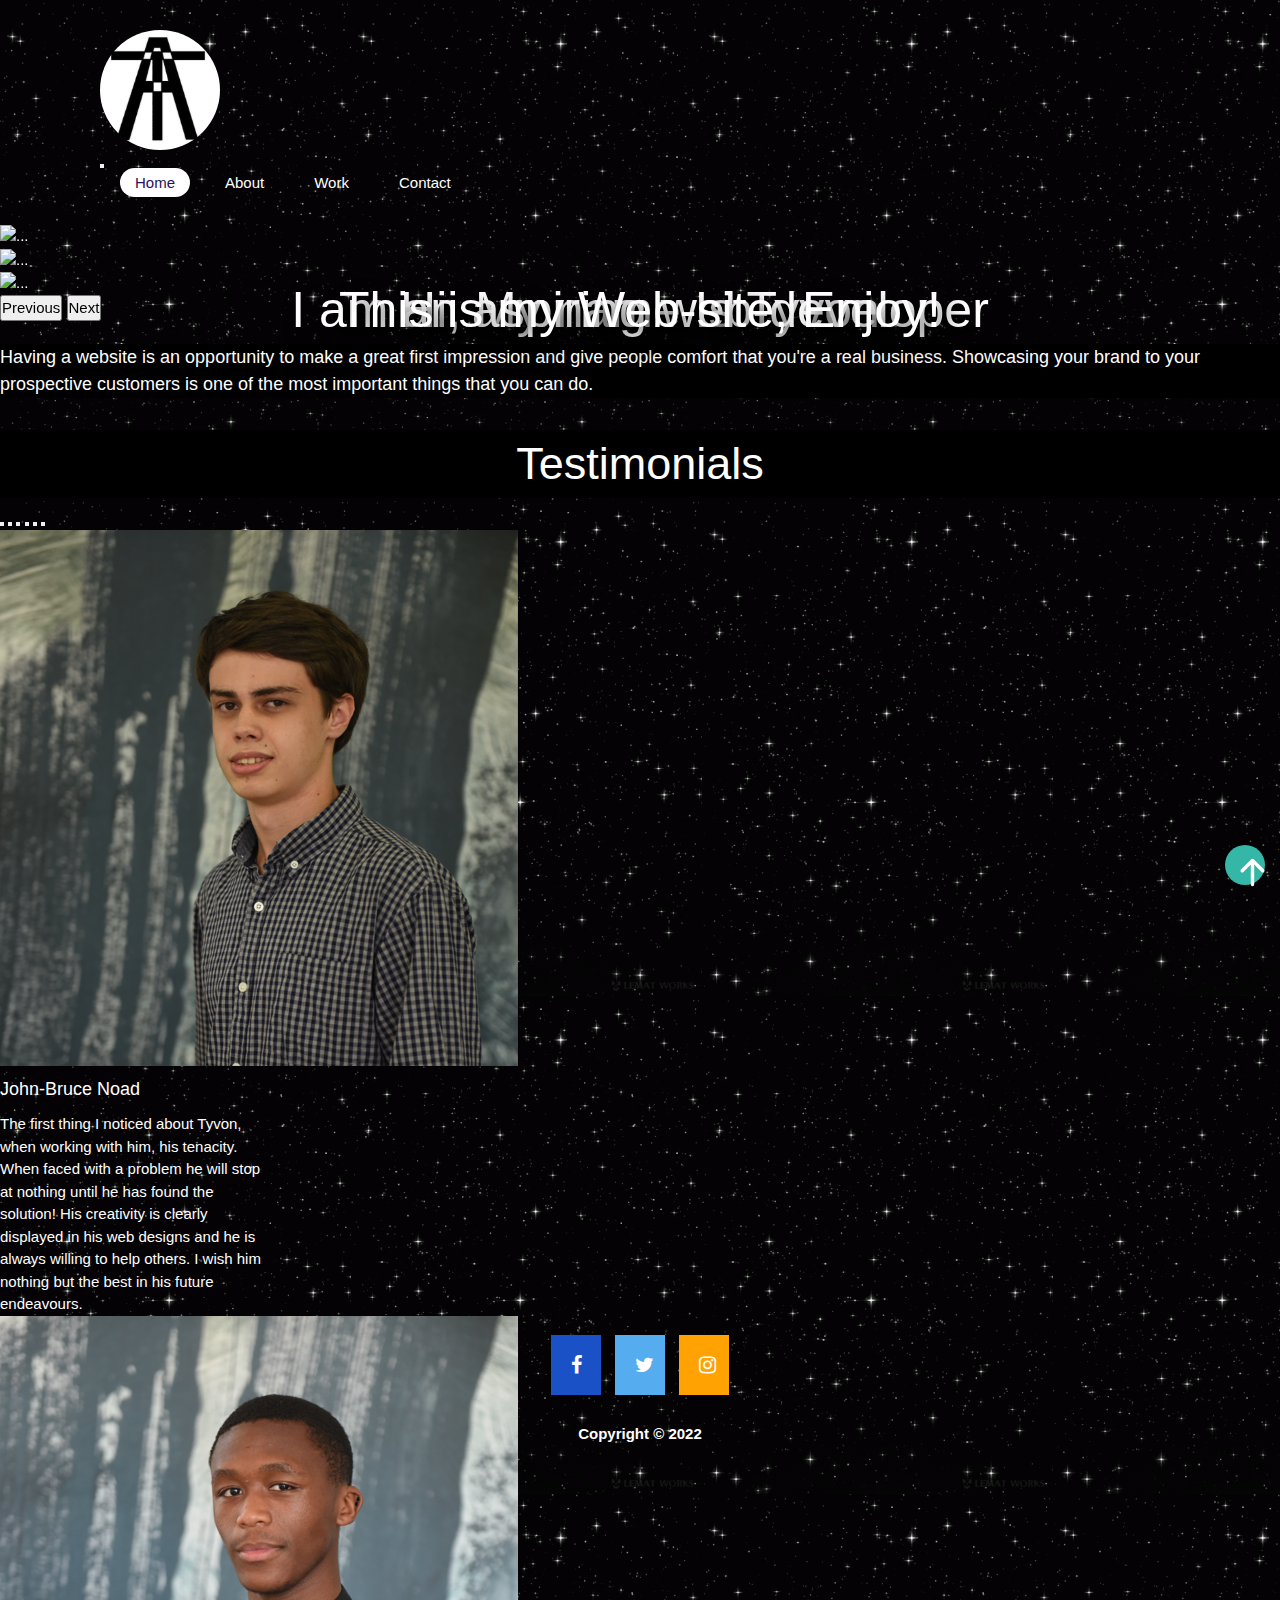
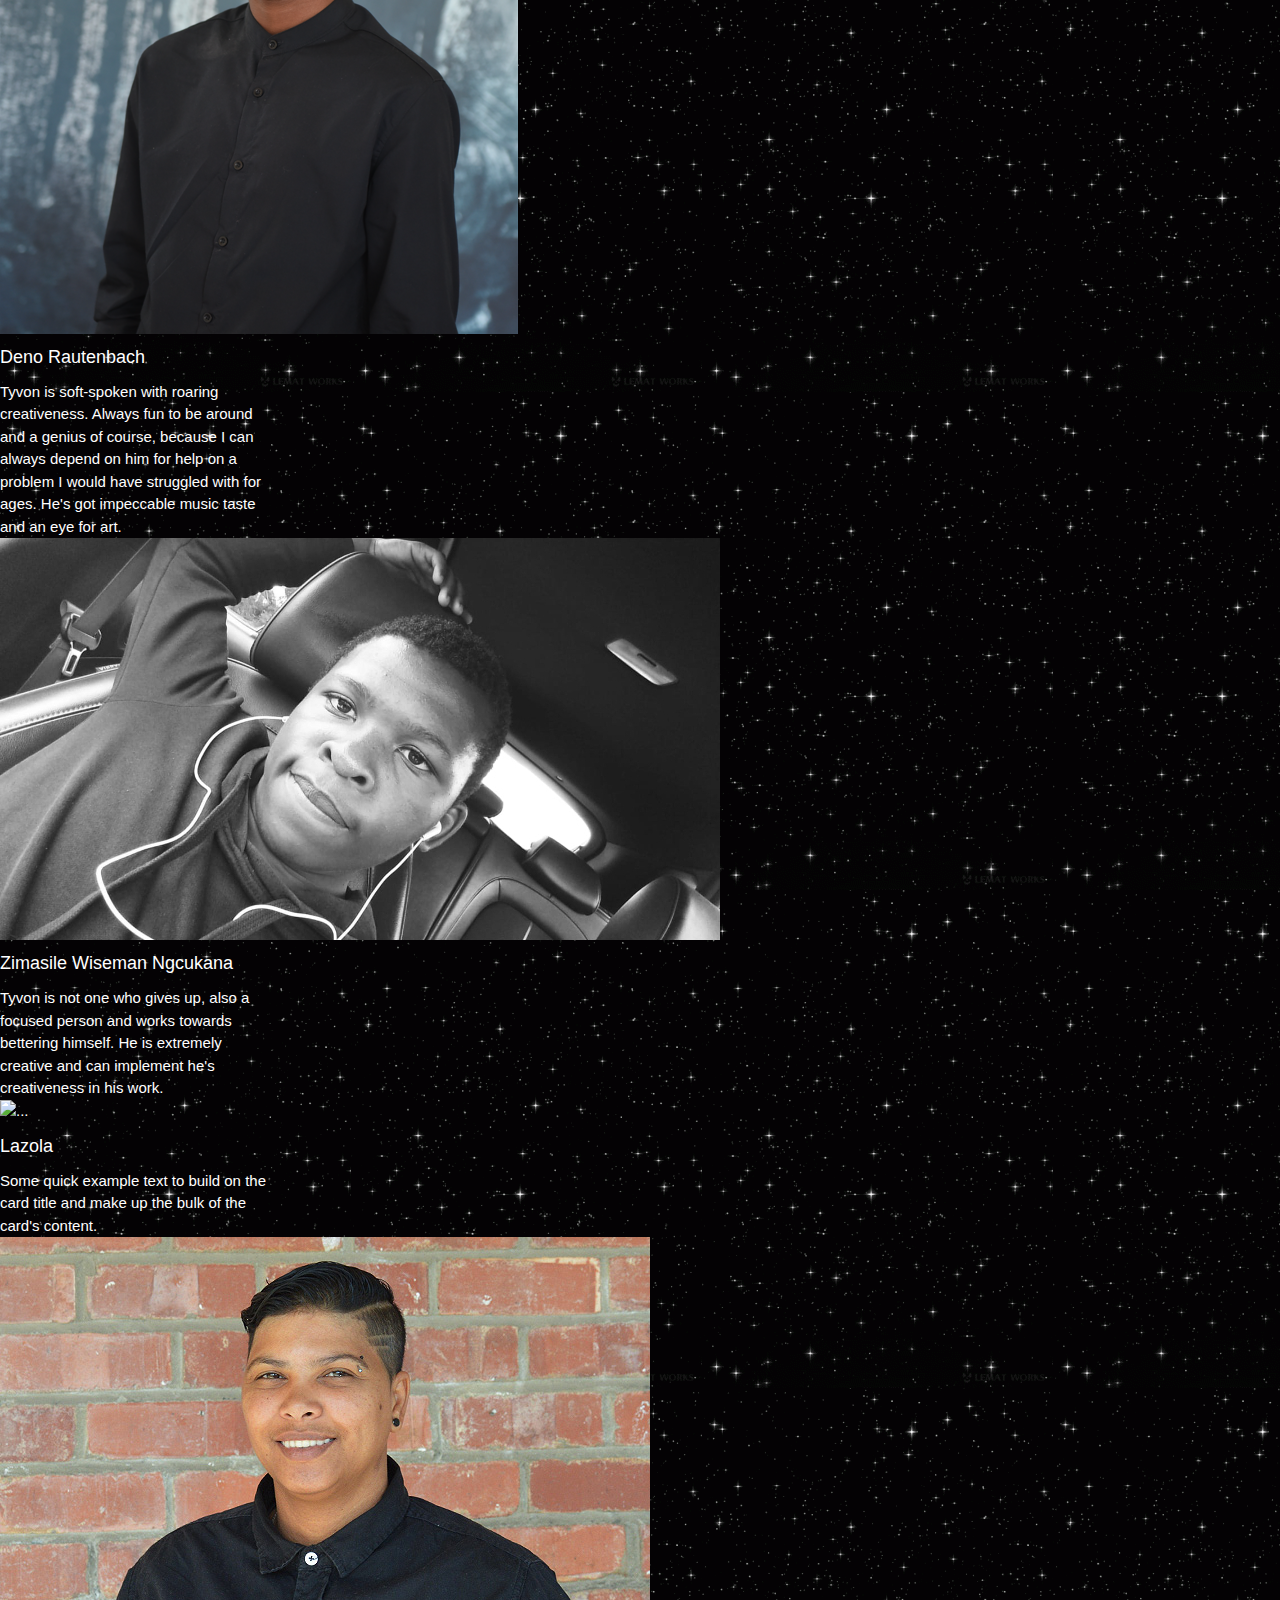
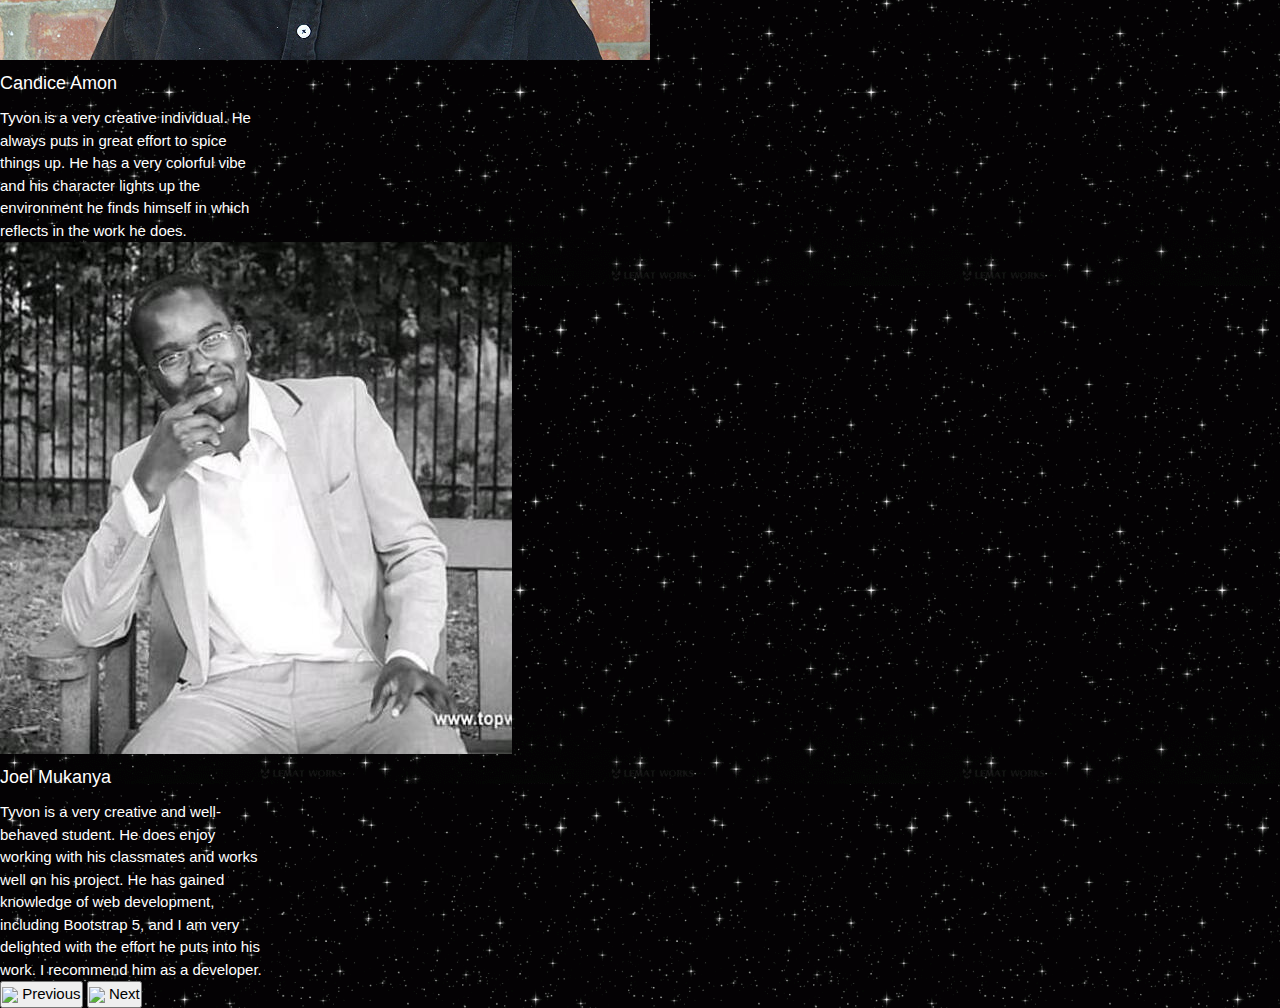
==== index.html @ 4101f2dd "Portfolio" ====
<!DOCTYPE html>
<html lang="en">
  <head>
    <meta charset="UTF-8" />
    <meta http-equiv="X-UA-Compatible" content="IE=edge" />
    <meta name="viewport" content="width=device-width, initial-scale=1.0" />
    <link
      rel="stylesheet"
      href="https://cdnjs.cloudflare.com/ajax/libs/font-awesome/4.7.0/css/font-awesome.min.css"
    />
    <link rel="stylesheet" href="path/to/bootstrap/css/bootstrap.min.css">
<link rel="stylesheet" href="path/to/font-awesome/css/font-awesome.min.css">
    <link rel="stylesheet" href="https://www.w3schools.com/w3css/4/w3.css" />
    <!-- CSS Bootstrap -->
    <link
      href="https://cdn.jsdelivr.net/npm/bootstrap@5.2.2/dist/css/bootstrap.min.css"
      rel="stylesheet"
      integrity="sha384-Zenh87qX5JnK2Jl0vWa8Ck2rdkQ2Bzep5IDxbcnCeuOxjzrPF/et3URy9Bv1WTRi"
      crossorigin="anonymous"
    />
    <!-- AOS -->
    <link href="https://unpkg.com/aos@2.3.1/dist/aos.css" rel="stylesheet" />
    <!-- My Stylesheet -->
    <link rel="stylesheet" href="./styles/style.css" />
    <title>Tyvon's Portfolio</title>
  </head>
  <body>
    <header>
      <nav class="navbar navbar-expand-lg navbar-dark">
        <div class="container-fluid" id="box">
          <img
            class="icon"
            src="./assets/img/Screenshot 2022-10-07 094215.png"
            alt="logo"
          /><br />

          <button
            class="navbar-toggler ms-5"
            type="button"
            data-bs-toggle="collapse"
            data-bs-target="#navbarSupportedContent"
            aria-controls="navbarSupportedContent"
            aria-expanded="false"
            aria-label="Toggle navigation"
          >
            <span class="navbar-toggler-icon"></span>
          </button>
          <div class="collapse navbar-collapse" id="navbarSupportedContent">
            <ul class="navbar-nav me-auto mb-2 mb-lg-0">
              <br />
              <ul class="d-flex flex-column flex-sm-row">
                <li><a href="index.html" class="active">Home</a></li>
                <li><a href="../html/About.html" class="About">About</a></li>
                <li><a href="../html/Work.html" class="Work">Work</a></li>
                <li>
                  <a href="./html/Contact.html" class="Contact">Contact</a>
                </li>
              </ul>
            </ul>
          </div>
        </div>
      </nav>
    </header>
    <main>
      <section>
        <div>
          <div
            id="carouselExampleControls0"
            class="carousel slide"
            data-bs-ride="carousel"
            data-aos="zoom-in"
          >
            <div class="carousel-inner">
              <div class="carousel-item active" data-bs-interval="4500">
                <img
                  src="https://i.postimg.cc/RZ3jP66z/jaden-smith.webp"
                  class="d-block w-100"
                  alt="..."
                />
                <h3 class="hd1">Hi, My name Is Tyvon</h3>
              </div>
              <div class="carousel-item" data-bs-interval="5000">
                <img
                  src="https://i.postimg.cc/mZ6Dhn9Z/Screenshot-2022-10-26-153630.png"
                  class="d-block w-100"
                  alt="..."
                />
                <h3 class="hd1">I am an aspiring web-developer</h3>
              </div>
              <div class="carousel-item" data-bs-interval="4500">
                <img
                  src="https://i.postimg.cc/4xt4nNvs/enva13yx5h3z6wfvmsnz.webp"
                  class="d-block w-100"
                  alt="..."
                />
                <h3 class="hd1">This is my Web-site, Enjoy!</h3>
              </div>
            </div>
            <button
              class="carousel-control-prev"
              type="button"
              data-bs-target="#carouselExampleControls0"
              data-bs-slide="prev"
            >
              <span
                class="carousel-control-prev-icon"
                aria-hidden="true"
              ></span>
              <span class="visually-hidden">Previous</span>
            </button>
            <button
              class="carousel-control-next"
              type="button"
              data-bs-target="#carouselExampleControls0"
              data-bs-slide="next"
            >
              <span
                class="carousel-control-next-icon"
                aria-hidden="true"
              ></span>
              <span class="visually-hidden">Next</span>
            </button>
          </div>
        </div>
        <br />
        <p class="para">
          Having a website is an opportunity to make a great first impression
          and give people comfort that you're a real business. Showcasing your
          brand to your prospective customers is one of the most important
          things that you can do.
        </p>

        <br />
        <section class="Testi">
          <h2>Testimonials</h2>
          <div id="carouselExampleIndicators" class="carousel slide" data-bs-ride="true">
            <div class="carousel-indicators d-none">
              <button type="button" data-bs-target="#carouselExampleIndicators" data-bs-slide-to="0" class="active" aria-current="true" aria-label="Slide 1"></button>
              <button type="button" data-bs-target="#carouselExampleIndicators" data-bs-slide-to="1" aria-label="Slide 2"></button>
              <button type="button" data-bs-target="#carouselExampleIndicators" data-bs-slide-to="2" aria-label="Slide 3"></button>
              <button type="button" data-bs-target="#carouselExampleIndicators" data-bs-slide-to="3" aria-label="Slide 4"></button>
              <button type="button" data-bs-target="#carouselExampleIndicators" data-bs-slide-to="4" aria-label="Slide 5"></button>
              <button type="button" data-bs-target="#carouselExampleIndicators" data-bs-slide-to="5" aria-label="Slide 6"></button>
            </div>
            <div class="carousel-inner">
              <div class="carousel-item active">
                <div class="card m-auto" style="width: 18rem;">
                  <img src="./assets/img/Screenshot 2022-11-04 142528.png" class="card-img-top">
                  <div class="card-body">
                    <h5 class="card-title bg-info">John-Bruce Noad</h5>
                    <p class="card-text text-dark"> The first thing I noticed about Tyvon, when working with
                      him, his tenacity. When faced with a problem he will stop at
                      nothing until he has found the solution! His creativity is
                      clearly displayed in his web designs and he is always
                      willing to help others. I wish him nothing but the best in
                      his future endeavours.</p>
                    
                  </div>
                </div>
              </div>
              <div class="carousel-item">
                <div class="card m-auto" style="width: 18rem;">
                  <img src="./assets/img/Screenshot 2022-11-04 143454.png" class="card-img-top" alt="...">
                  <div class="card-body">
                    <h5 class="card-title bg-info">Deno Rautenbach</h5>
                    <p class="card-text text-dark">Tyvon is soft-spoken with roaring creativeness. Always fun
                      to be around and a genius of course, because I can always
                      depend on him for help on a problem I would have struggled
                      with for ages. He's got impeccable music taste and an eye
                      for art.</p>
                    
                  </div>
                </div>
              </div>
              <div class="carousel-item">
                <div class="card m-auto" style="width: 18rem;">
                  <img src="./assets/img/Screenshot_20211214-062856-1.jpg" class="card-img-top" alt="...">
                  <div class="card-body">
                    <h5 class="card-title bg-info">Zimasile Wiseman Ngcukana</h5>
                    <p class="card-text text-dark">Tyvon is not one who gives up, also a focused person and works
                      towards bettering himself. He is extremely creative and can implement he's creativeness in his work.</p>
                    
                  </div>
                </div>
              </div>
              <div class="carousel-item">
                <div class="card m-auto" style="width: 18rem;">
                  <img src="..." class="card-img-top" alt="...">
                  <div class="card-body">
                    <h5 class="card-title bg-info">Lazola</h5>
                    <p class="card-text text-dark">Some quick example text to build on the card title and make up the bulk of the card's content.</p>
                    
                  </div>
                </div>
              </div>
              <div class="carousel-item">
                <div class="card m-auto" style="width: 18rem;">
                  <img src="./assets/img/candice-2022.jpg" class="card-img-top" alt="...">
                  <div class="card-body">
                    <h5 class="card-title bg-info">Candice Amon</h5>
                    <p class="card-text text-dark"> Tyvon is a very creative individual. He always puts in great
                      effort to spice things up. He has a very colorful vibe and
                      his character lights up the environment he finds himself in
                      which reflects in the work he does.</p>
                    
                  </div>
                </div>
              </div>
              <div class="carousel-item">
                <div class="card m-auto" style="width: 18rem;">
                  <img src="./assets/img/T02LW4RMXJQ-U039YG2SQCW-9f624e2a4c31-512.jpeg" class="card-img-top" alt="...">
                  <div class="card-body">
                    <h5 class="card-title bg-info">Joel Mukanya</h5>
                    <p class="card-text text-dark"> Tyvon is a very creative and well-behaved student. He does
                      enjoy working with his classmates and works well on his
                      project. He has gained knowledge of web development,
                      including Bootstrap 5, and I am very delighted with the
                      effort he puts into his work. I recommend him as a
                      developer.</p>
                    
                  </div>
                </div>
              </div>
            </div>
            <button class="carousel-control-prev" type="button" data-bs-target="#carouselExampleIndicators" data-bs-slide="prev">
              <img src="https://img.icons8.com/nolan/64/left-squared--v1.png"/>
              <span class="visually-hidden">Previous</span>
            </button>
            <button class="carousel-control-next" type="button" data-bs-target="#carouselExampleIndicators" data-bs-slide="next">
              <img src="https://img.icons8.com/nolan/64/right-squared--v1.png"/>
              <span class="visually-hidden">Next</span>
            </button>
          </div>
        
      </section>
      

        <footer>
          <a href="#" class="fa fa-facebook"></a>
          <a href="#" class="fa fa-twitter"></a>
          <a href="#" class="fa fa-instagram"></a><br />
          <br />
          <p>Copyright &copy; 2022</p>
        </footer>
        <a
          href="#"
          class="back-to-top d-flex align-items-center justify-content-center active"
        >
          <svg
            xmlns="http://www.w3.org/2000/svg"
            width="55"
            height="55"
            fill="currentColor"
            class="bi bi-arrow-up-short"
            viewBox="0 0 16 16"
          >
            <path
              fill-rule="evenodd"
              d="M8 12a.5.5 0 0 0 .5-.5V5.707l2.146 2.147a.5.5 0 0 0 .708-.708l-3-3a.5.5 0 0 0-.708 0l-3 3a.5.5 0 1 0 .708.708L7.5 5.707V11.5a.5.5 0 0 0 .5.5z"
            />
          </svg>
        </a>
      </section>
    </main>

    <!-- JavaScript Bundle with Popper -->
    <script
      src="https://cdn.jsdelivr.net/npm/bootstrap@5.2.2/dist/js/bootstrap.bundle.min.js"
      integrity="sha384-OERcA2EqjJCMA+/3y+gxIOqMEjwtxJY7qPCqsdltbNJuaOe923+mo//f6V8Qbsw3"
      crossorigin="anonymous"
    ></script>
    <!-- AOS -->
    <script src="https://unpkg.com/aos@2.3.1/dist/aos.js"></script>
    <script>
      AOS.init();
    </script>
  </body>
</html>
---- styles/style.css ----
*{
    margin: 0;
    padding: 0;
    box-sizing: border-box;
    font-family: Arial, Helvetica, sans-serif;

}
body {
    background-image: url('../assets/img/stars-galaxy.gif');
}

header{
    /* position: absolute; */
    top: 0;
    left: 0;
    width: auto;
    padding: 30px 100px;
    display: flex;
    justify-content: space-between;
    /* align-items: center; */
}

.icon { 
    width: 8em;
    border-radius: 4em;
}
.icon:hover { 
    box-shadow: 0 0 6px 4px rgb(249, 246, 246);
    scale: 1.1;
}
header ul{
    display: flex;
    justify-content: center;
    align-items: center;
}
header ul li{
    list-style: none;
    margin-left:  20px;
}
header ul li a{
    text-decoration: none;
    padding: 6px 15px;
    color: #fff;
    border-radius: 20px;
}
header ul li a:hover,
header ul li .active{

    background: #fff;
    color: #2b1055
}
section{
    position: relative;
    width: 100%;
    height: 100vh;
    padding: 1000px,   
    
}
.hd1{
    position: absolute;
    top: 40%;
    width: 100%;
    text-align: center;
    font-size: 50px;
    text-shadow: 10px 10px 20px black;
}
.body{
    text-align: center;
    color: #fff;
}
body{
    min-height: 100vh;
    color: white;
}
.main1{
    box-shadow: 0 0 70px white;
}
.main1:hover{
    box-shadow: 0 0 6px 4px;
    
}
/* .Testi {
    align-items: center;
    display: inline-flex;
    height: fit-content;
    justify-content: space-between;
    gap: 10px;
} */
.testi2{
    height: 150px;
    width: 150px;
}
.text{
    background-color: black;
    font-size: large;
}
h1 , h2{
    font-size: 45px;
    background-color: black;
    text-align: center;
}
ul {
    list-style: none;
}
.numbers {
    display: inline-flex;
    gap: 30px;
    font-size: large;
    background-color: black;
}
.para{
    font-size: large;
    background-color: black;
}
#col{
    font-size: 30px;
}

.container{
    margin: 150px auto;
    width: 50%;
    padding: 8px;
}

.large-header{
    position: relative;
    width: 100%;
    height: 280px;
    background: #111;
    overflow: hidden;
    background-size: cover;
    background-position: center center;
    z-index: 1;
    
}

.demo .large-header{
    background-image: url("https://s3-us-west-2.amazonaws.com/s.cdpn.io/499416/demo-bg.jpg");
}

.main-title{
    position: absolute;
    margin: 0;
    padding: 0;
    color: #f9f1e9;
    text-align: center;
    top:50%;
    left: 50%;
    -webkit-transform: translate3d(-50%,-50%,0);
    transform: translate(-50%,-50%,0);
}

.demo .main-title{
    text-transform: uppercase;
    font-size: 4.2em;
    letter-spacing: 0.1em;
}

.main-title .thin{
    font-weight: 200;
}

@media only screen and (max-width: 768px){
    .demo .main-title{
        font-size: 3em;

    }
    .box{
        max-width: 800px;
    }
}
@media screen and (min-width: 100px) {
    .demo .main-title{
        font-size: 3em;
        
    }
    .box{
        min-width: 200px
    } 
}
@import "compass/css3";

@keyframes fadeIn { 
  from { opacity: 0; } 
}
.w3-animate-fading{
    animation: fadeIn 1s infinite alternate;
}
/* footer */
footer p {
    font-weight: bold;
}


.fa {
    padding: 20px;
    font-size: 20px;
    width: 50px;
    align-items: center;
    text-decoration: none;
    margin: 5px 5px;
  }
  
  .fa:hover {
      opacity: 0.7;
      color: aqua;
  }
 /* Facebook */
.fa-facebook {
    background: #1b51c6;
    color: white;
    align-items: center;
  }
  
  /* Twitter */
  .fa-twitter {
    background: #55ACEE;
    color: white;
    align-items: center;
  }
  .fa-instagram {
    background: #ffa202;
    color: white;
    align-items: center;
  }

footer {
    color: #fff;
    text-align: center;
}
.back-to-top.active {
    visibility: visible;
    opacity: 1;
}
.back-to-top {
    position: fixed;
    right: 15px;
    bottom: 15px;
    z-index: 996;
    background: #34b7a7;
    width: 40px;
    height: 40px;
    border-radius: 50px;
    transition: all 0.4s;
}

a {
    color: white;
    text-decoration: underline;
}
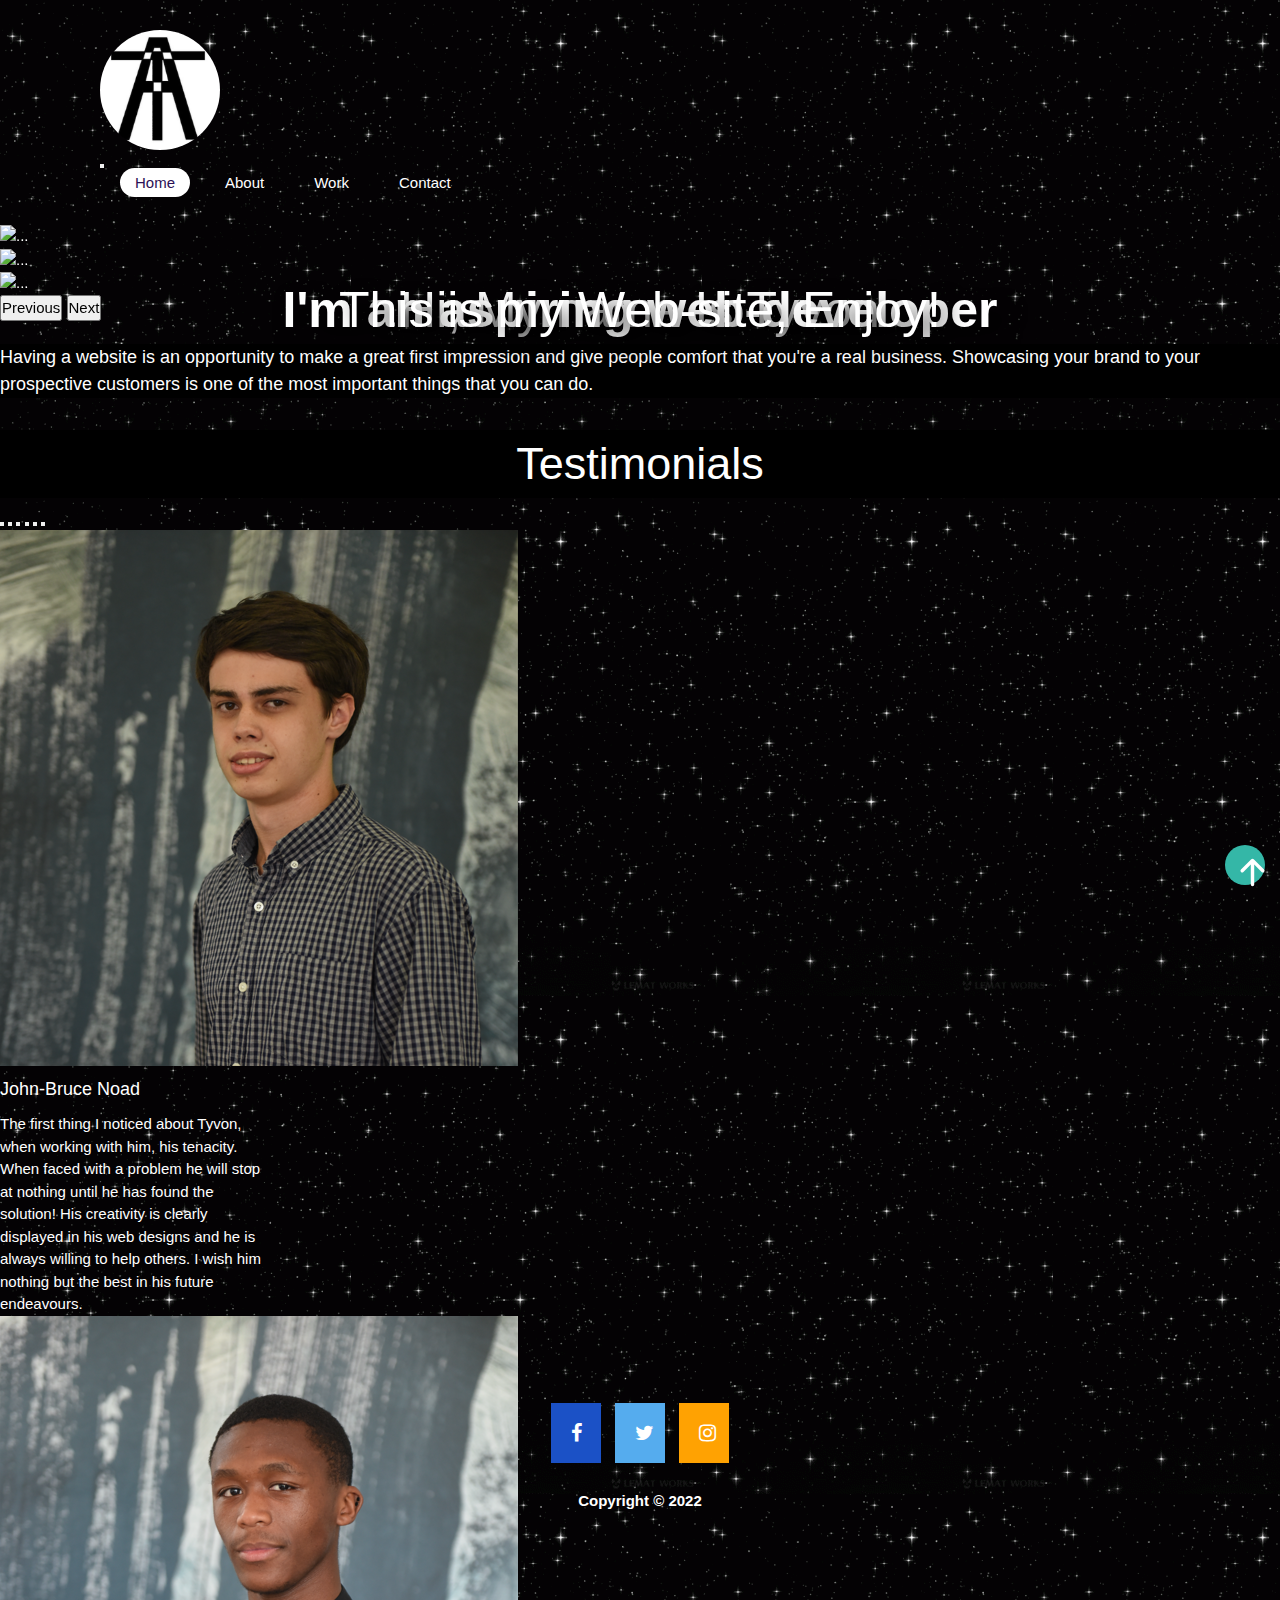
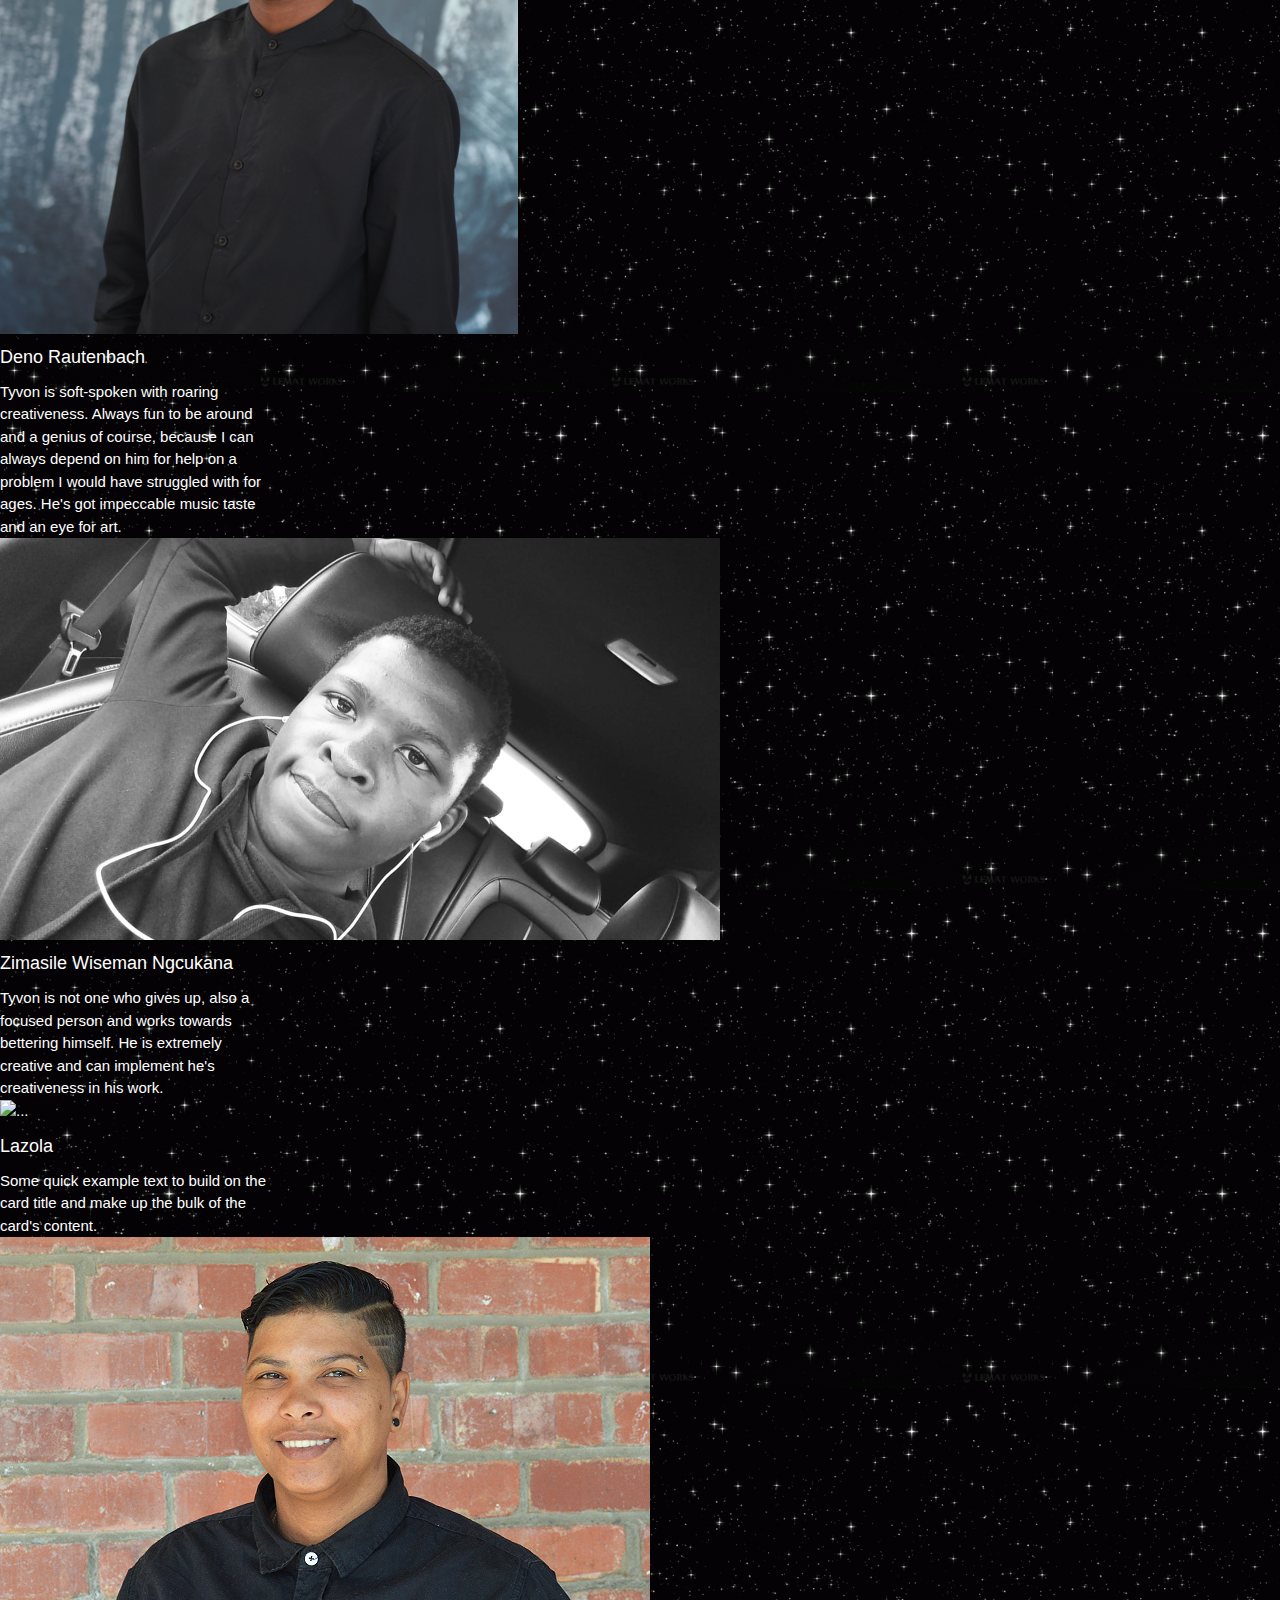
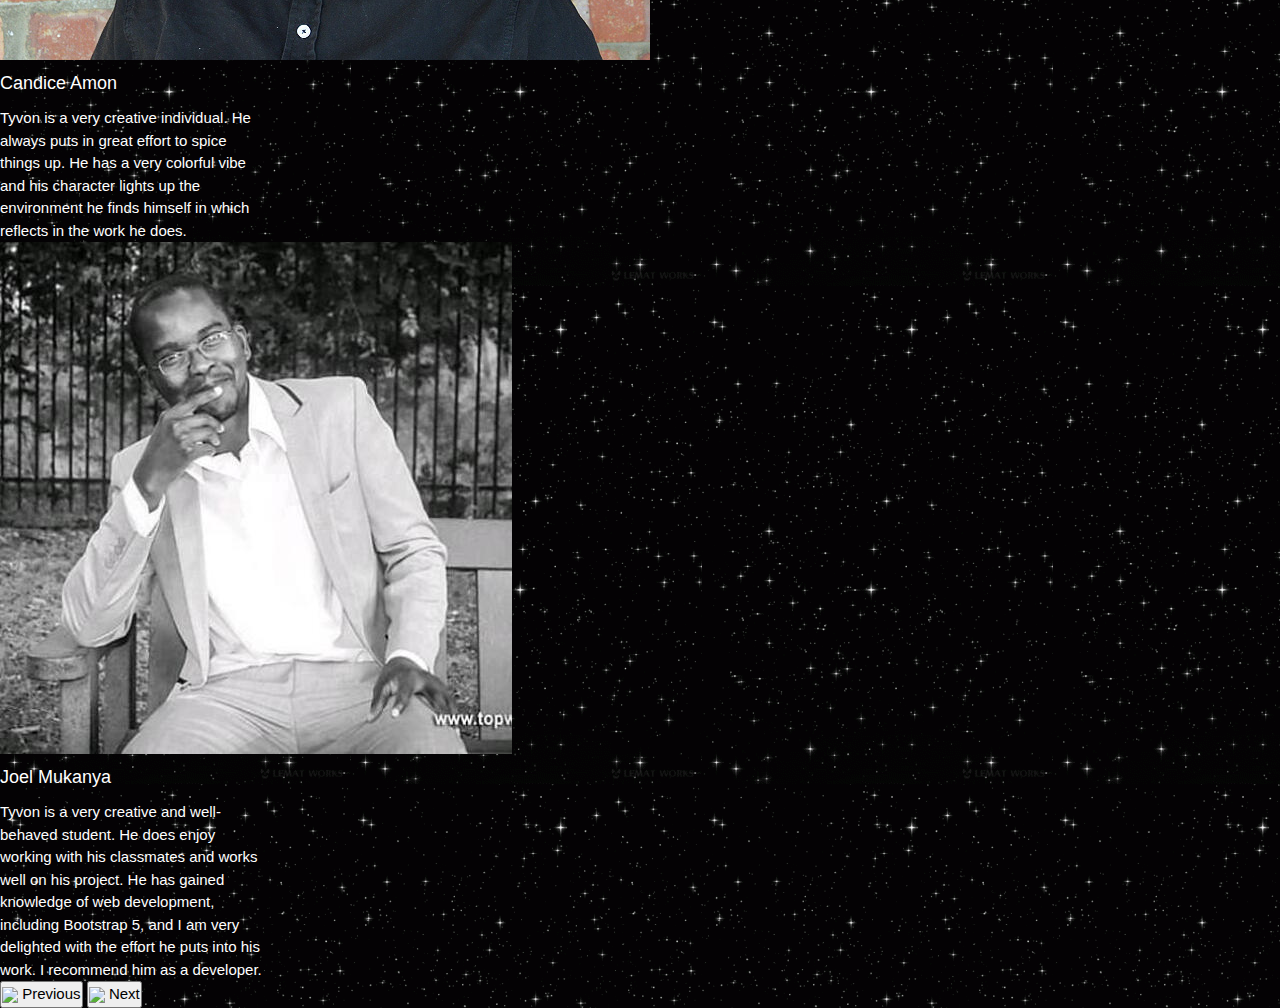
==== commit a919d712: "Merge https://github.com/taysyre/Portfolio" ====
--- a/index.html
+++ b/index.html
@@ -8,8 +8,11 @@
       rel="stylesheet"
       href="https://cdnjs.cloudflare.com/ajax/libs/font-awesome/4.7.0/css/font-awesome.min.css"
     />
-    <link rel="stylesheet" href="path/to/bootstrap/css/bootstrap.min.css">
-<link rel="stylesheet" href="path/to/font-awesome/css/font-awesome.min.css">
+    <link rel="stylesheet" href="path/to/bootstrap/css/bootstrap.min.css" />
+    <link
+      rel="stylesheet"
+      href="path/to/font-awesome/css/font-awesome.min.css"
+    />
     <link rel="stylesheet" href="https://www.w3schools.com/w3css/4/w3.css" />
     <!-- CSS Bootstrap -->
     <link
@@ -32,6 +35,7 @@
             class="icon"
             src="./assets/img/Screenshot 2022-10-07 094215.png"
             alt="logo"
+            loading="lazy"
           /><br />
 
           <button
@@ -66,32 +70,35 @@
         <div>
           <div
             id="carouselExampleControls0"
-            class="carousel slide"
+            class="carousel slide landing-carousel"
             data-bs-ride="carousel"
             data-aos="zoom-in"
           >
             <div class="carousel-inner">
               <div class="carousel-item active" data-bs-interval="4500">
                 <img
-                  src="https://i.postimg.cc/RZ3jP66z/jaden-smith.webp"
+                  src="./assets/img/DSC_3541.JPG"
                   class="d-block w-100"
                   alt="..."
+                  loading="lazy"
                 />
                 <h3 class="hd1">Hi, My name Is Tyvon</h3>
               </div>
               <div class="carousel-item" data-bs-interval="5000">
                 <img
-                  src="https://i.postimg.cc/mZ6Dhn9Z/Screenshot-2022-10-26-153630.png"
+                  src="./assets/img/Screenshot 2022-11-05 101911.png"
                   class="d-block w-100"
                   alt="..."
+                  loading="lazy"
                 />
-                <h3 class="hd1">I am an aspiring web-developer</h3>
+                <h3 class="hd1"><b>I'm an aspiring web-developer</b></h3>
               </div>
               <div class="carousel-item" data-bs-interval="4500">
                 <img
-                  src="https://i.postimg.cc/4xt4nNvs/enva13yx5h3z6wfvmsnz.webp"
+                  src="./assets/img/Screenshot 2022-11-05 103247.png"
                   class="d-block w-100"
                   alt="..."
+                  loading="lazy"
                 />
                 <h3 class="hd1">This is my Web-site, Enjoy!</h3>
               </div>
@@ -133,108 +140,185 @@
         <br />
         <section class="Testi">
           <h2>Testimonials</h2>
-          <div id="carouselExampleIndicators" class="carousel slide" data-bs-ride="true">
+          <div
+            id="carouselExampleIndicators"
+            class="carousel slide"
+            data-bs-ride="true"
+          >
             <div class="carousel-indicators d-none">
-              <button type="button" data-bs-target="#carouselExampleIndicators" data-bs-slide-to="0" class="active" aria-current="true" aria-label="Slide 1"></button>
-              <button type="button" data-bs-target="#carouselExampleIndicators" data-bs-slide-to="1" aria-label="Slide 2"></button>
-              <button type="button" data-bs-target="#carouselExampleIndicators" data-bs-slide-to="2" aria-label="Slide 3"></button>
-              <button type="button" data-bs-target="#carouselExampleIndicators" data-bs-slide-to="3" aria-label="Slide 4"></button>
-              <button type="button" data-bs-target="#carouselExampleIndicators" data-bs-slide-to="4" aria-label="Slide 5"></button>
-              <button type="button" data-bs-target="#carouselExampleIndicators" data-bs-slide-to="5" aria-label="Slide 6"></button>
+              <button
+                type="button"
+                data-bs-target="#carouselExampleIndicators"
+                data-bs-slide-to="0"
+                class="active"
+                aria-current="true"
+                aria-label="Slide 1"
+              ></button>
+              <button
+                type="button"
+                data-bs-target="#carouselExampleIndicators"
+                data-bs-slide-to="1"
+                aria-label="Slide 2"
+              ></button>
+              <button
+                type="button"
+                data-bs-target="#carouselExampleIndicators"
+                data-bs-slide-to="2"
+                aria-label="Slide 3"
+              ></button>
+              <button
+                type="button"
+                data-bs-target="#carouselExampleIndicators"
+                data-bs-slide-to="3"
+                aria-label="Slide 4"
+              ></button>
+              <button
+                type="button"
+                data-bs-target="#carouselExampleIndicators"
+                data-bs-slide-to="4"
+                aria-label="Slide 5"
+              ></button>
+              <button
+                type="button"
+                data-bs-target="#carouselExampleIndicators"
+                data-bs-slide-to="5"
+                aria-label="Slide 6"
+              ></button>
             </div>
             <div class="carousel-inner">
               <div class="carousel-item active">
-                <div class="card m-auto" style="width: 18rem;">
-                  <img src="./assets/img/Screenshot 2022-11-04 142528.png" class="card-img-top">
+                <div class="card m-auto" style="width: 18rem">
+                  <img
+                    src="./assets/img/Screenshot 2022-11-04 142528.png"
+                    class="card-img-top" loading="lazy"
+                  />
                   <div class="card-body">
                     <h5 class="card-title bg-info">John-Bruce Noad</h5>
-                    <p class="card-text text-dark"> The first thing I noticed about Tyvon, when working with
-                      him, his tenacity. When faced with a problem he will stop at
-                      nothing until he has found the solution! His creativity is
-                      clearly displayed in his web designs and he is always
+                    <p class="card-text text-dark">
+                      The first thing I noticed about Tyvon, when working with
+                      him, his tenacity. When faced with a problem he will stop
+                      at nothing until he has found the solution! His creativity
+                      is clearly displayed in his web designs and he is always
                       willing to help others. I wish him nothing but the best in
-                      his future endeavours.</p>
-                    
-                  </div>
-                </div>
-              </div>
-              <div class="carousel-item">
-                <div class="card m-auto" style="width: 18rem;">
-                  <img src="./assets/img/Screenshot 2022-11-04 143454.png" class="card-img-top" alt="...">
+                      his future endeavours.
+                    </p>
+                  </div>
+                </div>
+              </div>
+              <div class="carousel-item">
+                <div class="card m-auto" style="width: 18rem">
+                  <img
+                    src="./assets/img/Screenshot 2022-11-04 143454.png"
+                    class="card-img-top"
+                    alt="..." loading="lazy"
+                  />
                   <div class="card-body">
                     <h5 class="card-title bg-info">Deno Rautenbach</h5>
-                    <p class="card-text text-dark">Tyvon is soft-spoken with roaring creativeness. Always fun
+                    <p class="card-text text-dark">
+                      Tyvon is soft-spoken with roaring creativeness. Always fun
                       to be around and a genius of course, because I can always
                       depend on him for help on a problem I would have struggled
                       with for ages. He's got impeccable music taste and an eye
-                      for art.</p>
-                    
-                  </div>
-                </div>
-              </div>
-              <div class="carousel-item">
-                <div class="card m-auto" style="width: 18rem;">
-                  <img src="./assets/img/Screenshot_20211214-062856-1.jpg" class="card-img-top" alt="...">
-                  <div class="card-body">
-                    <h5 class="card-title bg-info">Zimasile Wiseman Ngcukana</h5>
-                    <p class="card-text text-dark">Tyvon is not one who gives up, also a focused person and works
-                      towards bettering himself. He is extremely creative and can implement he's creativeness in his work.</p>
-                    
-                  </div>
-                </div>
-              </div>
-              <div class="carousel-item">
-                <div class="card m-auto" style="width: 18rem;">
-                  <img src="..." class="card-img-top" alt="...">
+                      for art.
+                    </p>
+                  </div>
+                </div>
+              </div>
+              <div class="carousel-item">
+                <div class="card m-auto" style="width: 18rem">
+                  <img
+                    src="./assets/img/Screenshot_20211214-062856-1.jpg"
+                    class="card-img-top"
+                    alt="..." loading="lazy"
+                  />
+                  <div class="card-body">
+                    <h5 class="card-title bg-info">
+                      Zimasile Wiseman Ngcukana
+                    </h5>
+                    <p class="card-text text-dark">
+                      Tyvon is not one who gives up, also a focused person and
+                      works towards bettering himself. He is extremely creative
+                      and can implement he's creativeness in his work.
+                    </p>
+                  </div>
+                </div>
+              </div>
+              <div class="carousel-item">
+                <div class="card m-auto" style="width: 18rem">
+                  <img src="..." class="card-img-top" alt="..." loading="lazy"/>
                   <div class="card-body">
                     <h5 class="card-title bg-info">Lazola</h5>
-                    <p class="card-text text-dark">Some quick example text to build on the card title and make up the bulk of the card's content.</p>
-                    
-                  </div>
-                </div>
-              </div>
-              <div class="carousel-item">
-                <div class="card m-auto" style="width: 18rem;">
-                  <img src="./assets/img/candice-2022.jpg" class="card-img-top" alt="...">
+                    <p class="card-text text-dark">
+                      Some quick example text to build on the card title and
+                      make up the bulk of the card's content.
+                    </p>
+                  </div>
+                </div>
+              </div>
+              <div class="carousel-item">
+                <div class="card m-auto" style="width: 18rem">
+                  <img
+                    src="./assets/img/candice-2022.jpg"
+                    class="card-img-top"
+                    alt="..." loading="lazy"
+                  />
                   <div class="card-body">
                     <h5 class="card-title bg-info">Candice Amon</h5>
-                    <p class="card-text text-dark"> Tyvon is a very creative individual. He always puts in great
-                      effort to spice things up. He has a very colorful vibe and
-                      his character lights up the environment he finds himself in
-                      which reflects in the work he does.</p>
-                    
-                  </div>
-                </div>
-              </div>
-              <div class="carousel-item">
-                <div class="card m-auto" style="width: 18rem;">
-                  <img src="./assets/img/T02LW4RMXJQ-U039YG2SQCW-9f624e2a4c31-512.jpeg" class="card-img-top" alt="...">
+                    <p class="card-text text-dark">
+                      Tyvon is a very creative individual. He always puts in
+                      great effort to spice things up. He has a very colorful
+                      vibe and his character lights up the environment he finds
+                      himself in which reflects in the work he does.
+                    </p>
+                  </div>
+                </div>
+              </div>
+              <div class="carousel-item">
+                <div class="card m-auto" style="width: 18rem">
+                  <img
+                    src="./assets/img/T02LW4RMXJQ-U039YG2SQCW-9f624e2a4c31-512.jpeg"
+                    class="card-img-top"
+                    alt="..." loading="lazy"
+                  />
                   <div class="card-body">
                     <h5 class="card-title bg-info">Joel Mukanya</h5>
-                    <p class="card-text text-dark"> Tyvon is a very creative and well-behaved student. He does
+                    <p class="card-text text-dark">
+                      Tyvon is a very creative and well-behaved student. He does
                       enjoy working with his classmates and works well on his
                       project. He has gained knowledge of web development,
                       including Bootstrap 5, and I am very delighted with the
                       effort he puts into his work. I recommend him as a
-                      developer.</p>
-                    
+                      developer.
+                    </p>
                   </div>
                 </div>
               </div>
             </div>
-            <button class="carousel-control-prev" type="button" data-bs-target="#carouselExampleIndicators" data-bs-slide="prev">
-              <img src="https://img.icons8.com/nolan/64/left-squared--v1.png"/>
+            <button
+              class="carousel-control-prev"
+              type="button"
+              data-bs-target="#carouselExampleIndicators"
+              data-bs-slide="prev"
+            >
+              <img src="https://img.icons8.com/nolan/64/left-squared--v1.png" loading="lazy"/>
               <span class="visually-hidden">Previous</span>
             </button>
-            <button class="carousel-control-next" type="button" data-bs-target="#carouselExampleIndicators" data-bs-slide="next">
-              <img src="https://img.icons8.com/nolan/64/right-squared--v1.png"/>
+            <button
+              class="carousel-control-next"
+              type="button"
+              data-bs-target="#carouselExampleIndicators"
+              data-bs-slide="next"
+            >
+              <img
+                src="https://img.icons8.com/nolan/64/right-squared--v1.png" loading="lazy"
+              />
               <span class="visually-hidden">Next</span>
             </button>
           </div>
-        
-      </section>
-      
-
+        </section>
+         <br>
+         <br>
+         <br>
         <footer>
           <a href="#" class="fa fa-facebook"></a>
           <a href="#" class="fa fa-twitter"></a>
--- a/styles/style.css
+++ b/styles/style.css
@@ -169,6 +169,11 @@
         max-width: 800px;
     }
 }
+@media only screen and (max-width: 576px) {
+    header nav ul li {
+        margin-top: 10px;
+    }
+}
 @media screen and (min-width: 100px) {
     .demo .main-title{
         font-size: 3em;
@@ -199,6 +204,7 @@
     align-items: center;
     text-decoration: none;
     margin: 5px 5px;
+
   }
   
   .fa:hover {
@@ -227,6 +233,12 @@
 footer {
     color: #fff;
     text-align: center;
+    z-index: 10;
+    position: relative;
+    bottom: 0;
+}
+.work-footer {
+    margin-top: 300px;
 }
 .back-to-top.active {
     visibility: visible;
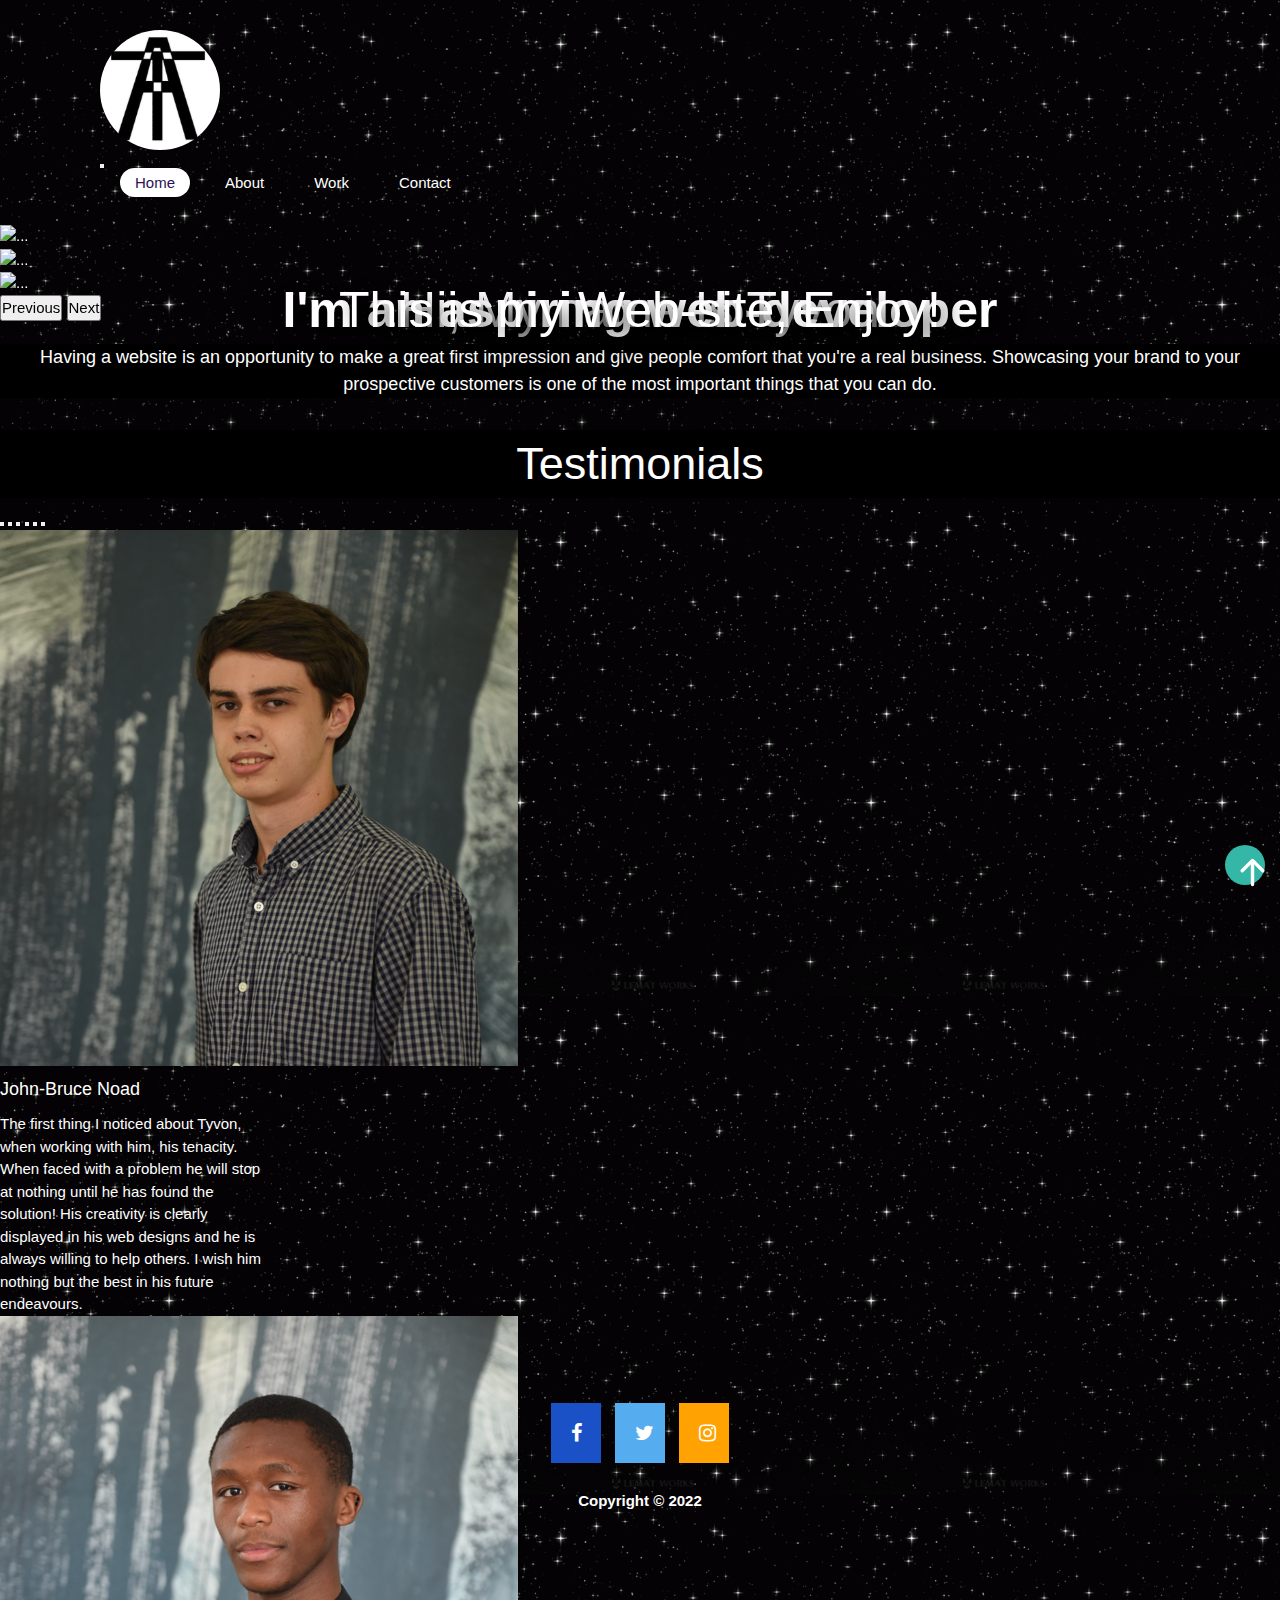
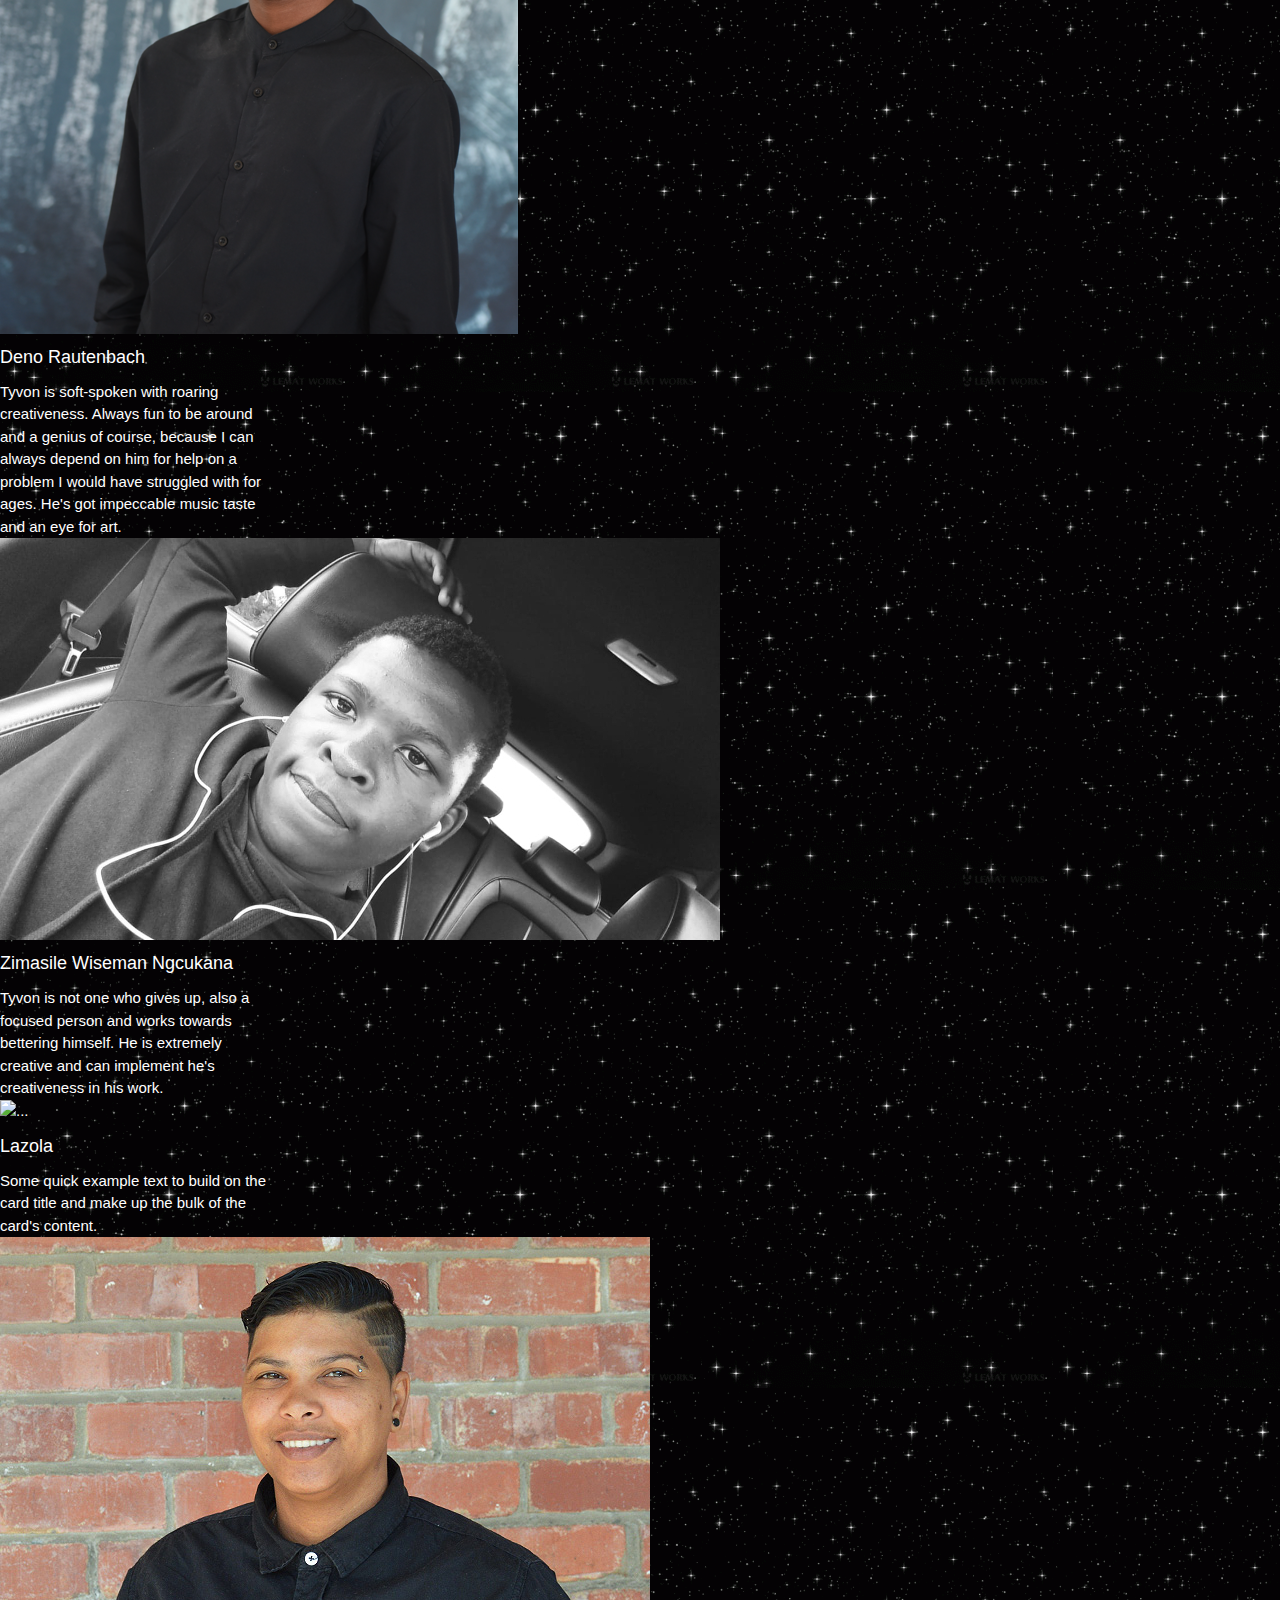
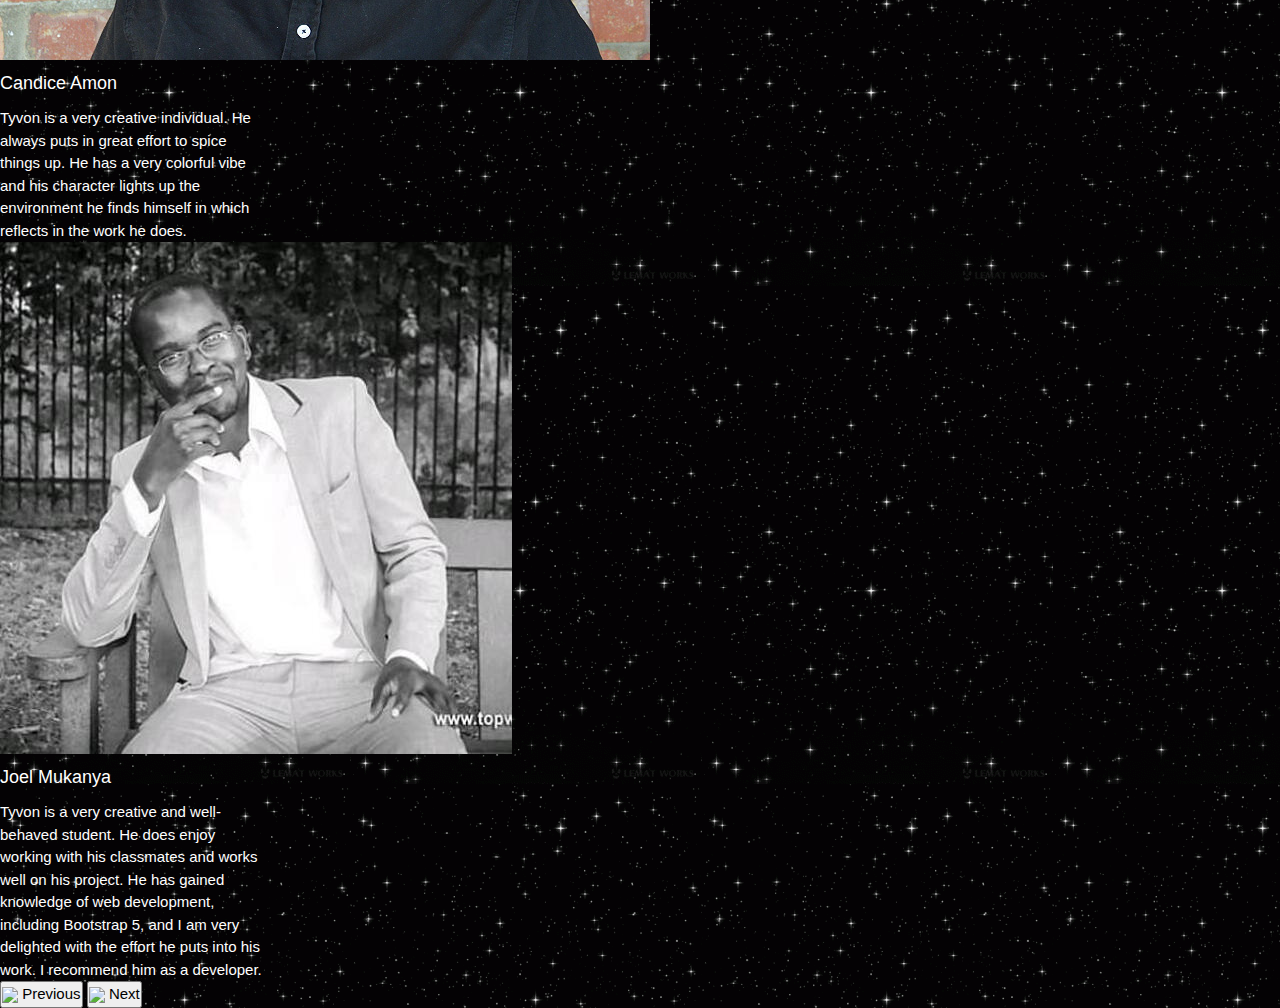
==== commit 9b651654: "z-index" ====
--- a/index.html
+++ b/index.html
@@ -25,10 +25,11 @@
     <link href="https://unpkg.com/aos@2.3.1/dist/aos.css" rel="stylesheet" />
     <!-- My Stylesheet -->
     <link rel="stylesheet" href="./styles/style.css" />
+    <link rel="icon" href="./assets/img/Screenshot 2022-10-07 094215.png">
     <title>Tyvon's Portfolio</title>
   </head>
   <body>
-    <header>
+    <header id="header">
       <nav class="navbar navbar-expand-lg navbar-dark">
         <div class="container-fluid" id="box">
           <img
@@ -54,8 +55,8 @@
               <br />
               <ul class="d-flex flex-column flex-sm-row">
                 <li><a href="index.html" class="active">Home</a></li>
-                <li><a href="../html/About.html" class="About">About</a></li>
-                <li><a href="../html/Work.html" class="Work">Work</a></li>
+                <li><a href="./html/About.html" class="About">About</a></li>
+                <li><a href="./html/Work.html" class="Work">Work</a></li>
                 <li>
                   <a href="./html/Contact.html" class="Contact">Contact</a>
                 </li>
@@ -66,7 +67,7 @@
       </nav>
     </header>
     <main>
-      <section>
+      <section id="banner-carousel">
         <div>
           <div
             id="carouselExampleControls0"
@@ -320,14 +321,14 @@
          <br>
          <br>
         <footer>
-          <a href="#" class="fa fa-facebook"></a>
-          <a href="#" class="fa fa-twitter"></a>
-          <a href="#" class="fa fa-instagram"></a><br />
+          <a href="https://en-gb.facebook.com/tyvon.april.12/" class="fa fa-facebook"></a>
+          <a href="https://twitter.com/TayApril1" class="fa fa-twitter"></a>
+          <a href="https://www.instagram.com/tyvonapril077/" class="fa fa-instagram"></a><br />
           <br />
           <p>Copyright &copy; 2022</p>
         </footer>
         <a
-          href="#"
+          href="#header"
           class="back-to-top d-flex align-items-center justify-content-center active"
         >
           <svg
--- a/styles/style.css
+++ b/styles/style.css
@@ -71,7 +71,13 @@
 body{
     min-height: 100vh;
     color: white;
-}
+    
+}
+.z-index{
+    overflow-x: hidden;
+}
+
+
 .main1{
     box-shadow: 0 0 70px white;
 }
@@ -111,6 +117,7 @@
 .para{
     font-size: large;
     background-color: black;
+    text-align: center;
 }
 #col{
     font-size: 30px;
@@ -168,10 +175,25 @@
     .box{
         max-width: 800px;
     }
+    .icon {
+        width: 80px;
+    }
 }
 @media only screen and (max-width: 576px) {
     header nav ul li {
         margin-top: 10px;
+    }
+    .icon {
+        width: 80px;
+        margin: 0 auto;
+
+    }
+    header {
+        padding: 15px 0;
+    }
+
+    .landing-carousel h3 {
+        font-size: xx-large;
     }
 }
 @media screen and (min-width: 100px) {
